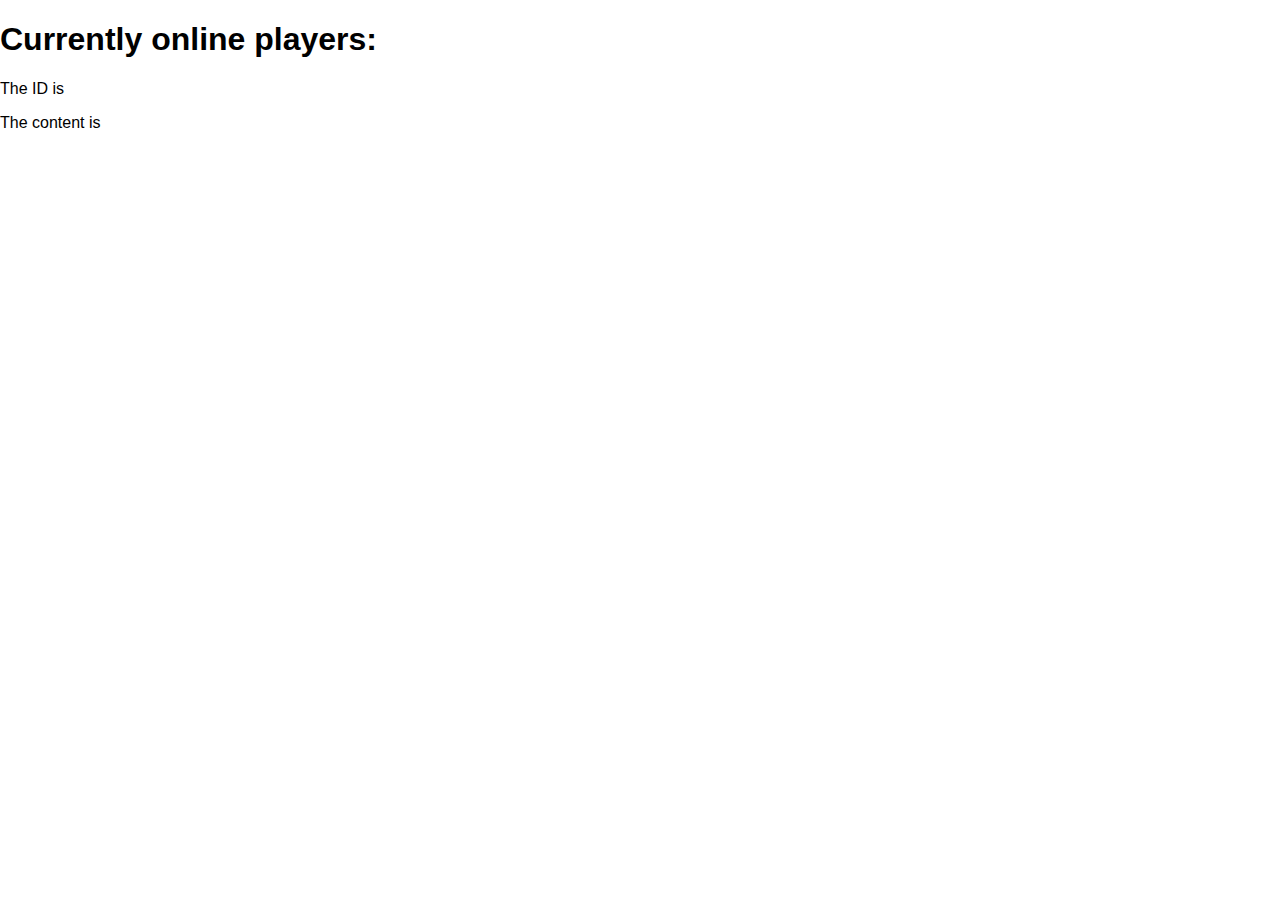
==== rockpaperscissors/src/main/webapp/onlineplayers.html @ 6f62948b "Initial commit for the project" ====
<!DOCTYPE html>
<html>
    <head>
        <title>Online players</title>
        <link rel="stylesheet" type="text/css" href="./resources/style.css"/>
        <script src="https://ajax.googleapis.com/ajax/libs/jquery/1.10.2/jquery.min.js"></script>
    </head>
    <body>
        <div class="onlineplayers">
        	<h1>Currently online players:</h1>
        	<script>
	        	$(document).ready(function() {
	        	    $.ajax({
	        	        url: "http://localhost:8080/rockpaperscissors/api/players/online"
	        	    }).then(function(data) {
	        	       $('.id').append(data.id);
	        	       $('.name').append(data.date);
	        	    });
	        	});
        	</script>
        	<div>
            	<p class="id">The ID is </p>
            	<p class="name">The content is </p>
       		</div>
        </div>
    </body>
</html>
---- rockpaperscissors/src/main/webapp/resources/style.css ----
body {
	margin: 0;
	padding: 0;
	bakcground-color: fff666;
	background-size: cover;
	background-position: center;
	font-family: sans-serif;
}

.loginbox {
	width: 320px;
	height: 420px;
	background: #666666;
	color: #666666;
	position: absolute;
	padding: 70px 30px;
}

.loginbox input[type="submit"] {
	border: none;
	outline: none;
	height: 40px;
	background: #fb2525;
	color: #fff;
	font-size: 18px;
	border-radius: 20px;
}
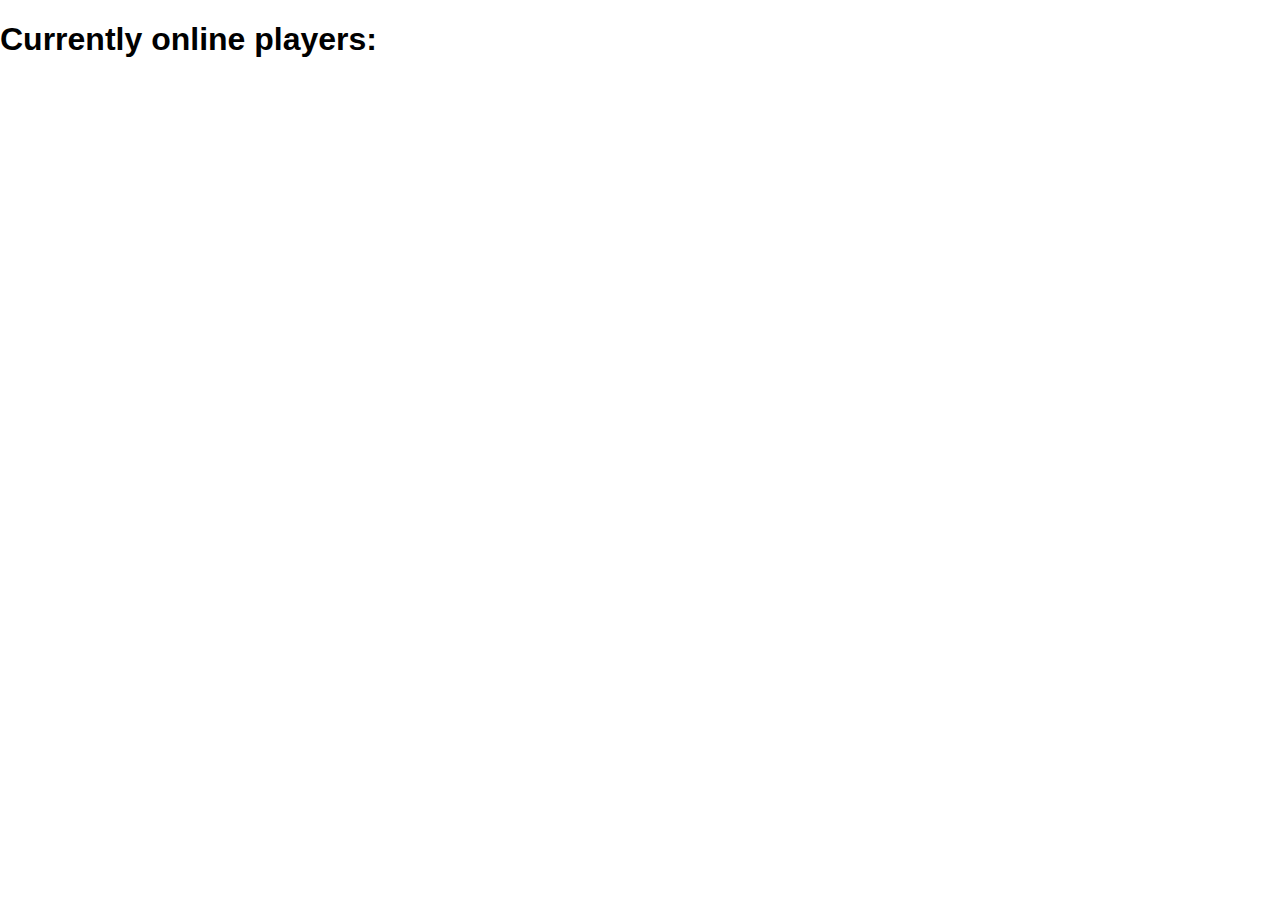
==== commit 01de323f: "Re-organized some packages and made a very basic page to display the online players correctly" ====
--- a/rockpaperscissors/src/main/webapp/onlineplayers.html
+++ b/rockpaperscissors/src/main/webapp/onlineplayers.html
@@ -6,22 +6,19 @@
         <script src="https://ajax.googleapis.com/ajax/libs/jquery/1.10.2/jquery.min.js"></script>
     </head>
     <body>
+       	<h1>Currently online players:</h1>
         <div class="onlineplayers">
-        	<h1>Currently online players:</h1>
         	<script>
 	        	$(document).ready(function() {
 	        	    $.ajax({
 	        	        url: "http://localhost:8080/rockpaperscissors/api/players/online"
-	        	    }).then(function(data) {
-	        	       $('.id').append(data.id);
-	        	       $('.name').append(data.date);
+	        	    }).then(function(data) {	        	    	
+	        	    	$.each(data, function(index) {
+		 	        	    $(".onlineplayers").append("<div class='id'>Id: " + data[index].id + " </div> <div class='name'>Name: " + data[index].name + " </div>");
+	        	    	})        
 	        	    });
 	        	});
         	</script>
-        	<div>
-            	<p class="id">The ID is </p>
-            	<p class="name">The content is </p>
-       		</div>
         </div>
     </body>
 </html>
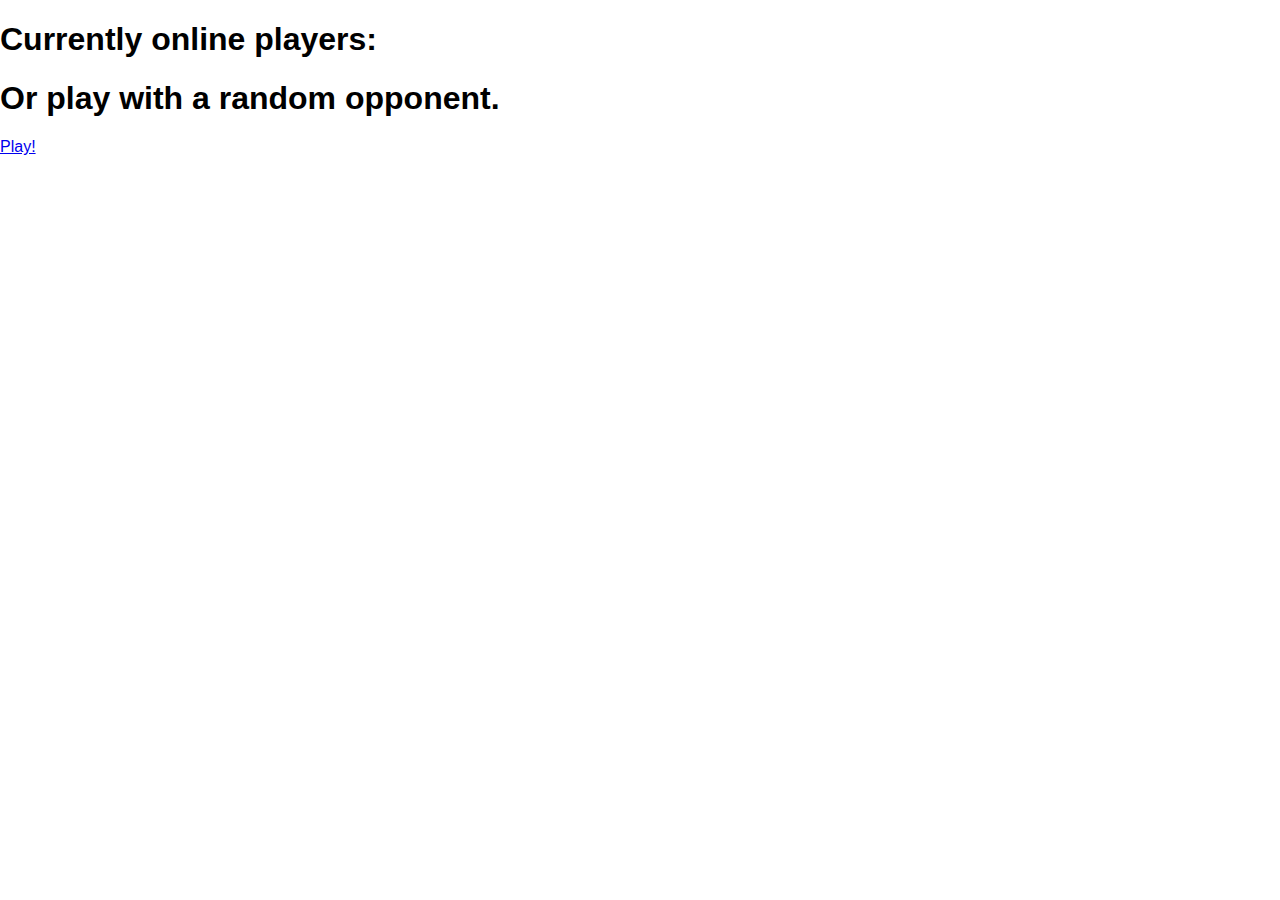
==== commit 7be065f2: "Started working on viewing the profiles of online players" ====
--- a/rockpaperscissors/src/main/webapp/onlineplayers.html
+++ b/rockpaperscissors/src/main/webapp/onlineplayers.html
@@ -14,11 +14,15 @@
 	        	        url: "http://localhost:8080/rockpaperscissors/api/players/online"
 	        	    }).then(function(data) {	        	    	
 	        	    	$.each(data, function(index) {
-		 	        	    $(".onlineplayers").append("<div class='id'>Id: " + data[index].id + " </div> <div class='name'>Name: " + data[index].name + " </div>");
+		 	        	    $(".onlineplayers").append("<div class='name'><a href='/rockpaperscissors/profile/" + data[index].name + "'>" + data[index].name + "</a></div>");
 	        	    	})        
 	        	    });
 	        	});
         	</script>
         </div>
+        <div>
+        	<h1>Or play with a random opponent.</h1>
+        	<a href="rockpaperscissors/play">Play!</a>
+        </div>
     </body>
 </html>
